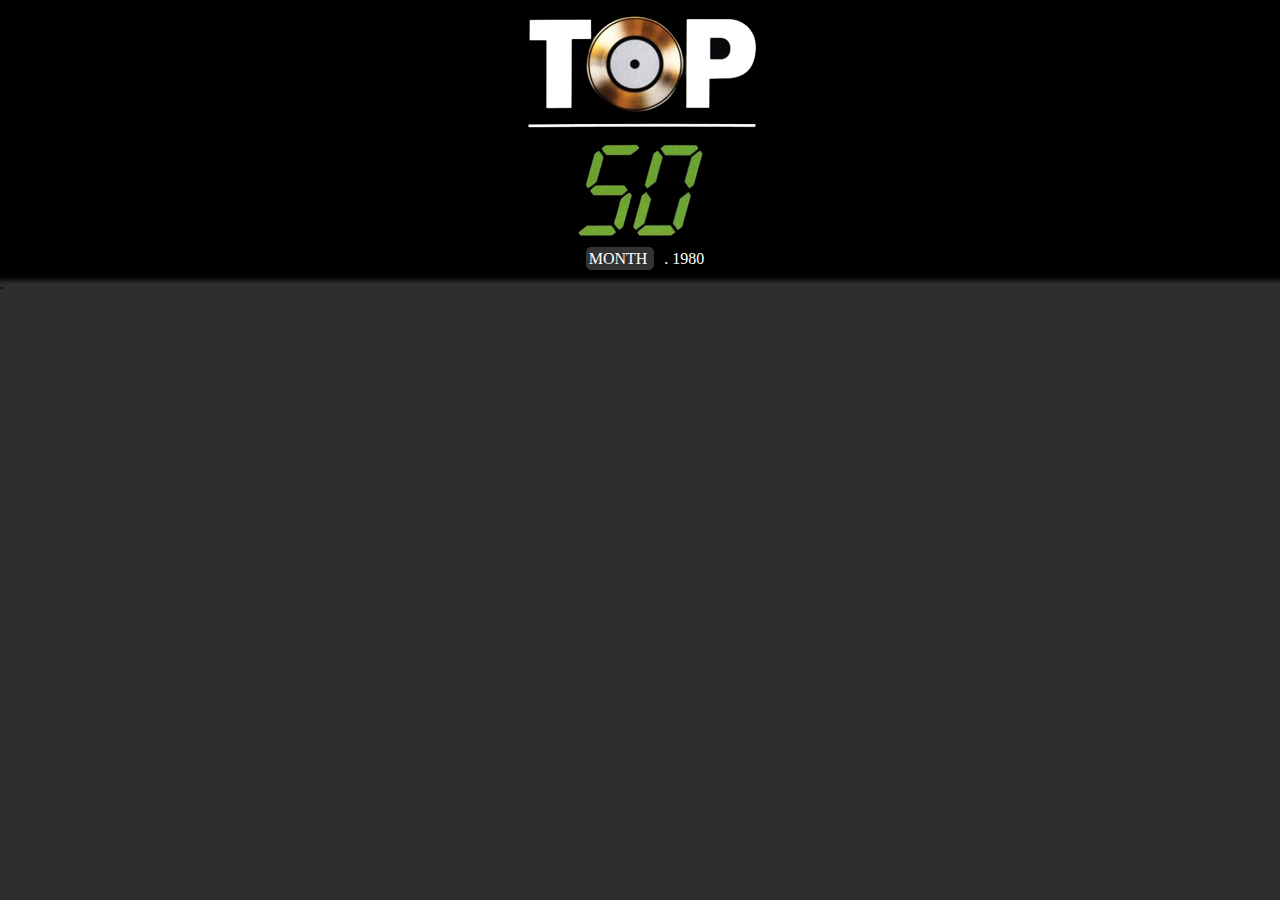
==== index.html @ ab3bb466 "-" ====
<html>
<head>
	<link rel="stylesheet" type="text/css" href="top50.css" />

	<!-- FONTS -->
	<link href='http://fonts.googleapis.com/css?family=Lobster' rel='stylesheet' type='text/css'>

	<style>
div {
	display: inline;
}

.spotifyPl {
	right: 0px;
	bottom: 0px;
	cursor: pointer;
}

.spotifyPl:hover {
	text-decoration: underline;
}

.dragContainer, .drag {
	cursor: pointer;
	width: 250px;
	height: 80px;
	overflow: hidden;
}

.dragContainer {
	position: fixed;
	display: none;
	-webkit-border-radius: 10px;
	-moz-border-radius: 10px;
	border-radius: 10px;	
	top: 50%;
	left: 50%;
	margin-left: -125px;
	margin-top: -40px;
    outline: 0 none;
    background-color: red;
    border: 2px dotted black;
	overflow: hidden;
}

.drag{
	position: absolute;
	z-index: 100000;
	opacity: 0;
	overflow: hidden;
}

.dragContainer > div#text {
	position: absolute;
	text-align: center;
}

.spotifyIcon {
	position: absolute;
	background-image: url("assets/spotify_na.png");
	width: 32px;
	height: 32px;
	right: 5px;
	bottom: 5px;
}
	</style>

	<script type="text/javascript" src="jquery-1.7.1.js"></script>

	<script type="text/javascript">
	$(document).ready(function(){
		var m = "2";
		var y = "1984";

		var l = location.search.length;
		if (l > 0) {
			y = location.search.substr(1, 4);
			m = location.search.substr(6, l);
			
			console.debug(y + " - " + m);
		}
		
		$("#monthChoice div.option").click(function() {
			$("#monthChoice #value").html($(this).attr("data"));
		});

//		Top50.getChartForMonth(y, m);

/*
		Top50.getChartForMonth("1980", "9");
		Top50.getChartForMonth("1980", "September");
		Top50.getChartForMonth("1980", "sep");
		Top50.getChartForMonth("1980", "");
		Top50.getChartForMonth("1980", 14);
		Top50.getChartForMonth("1980", "14");
		Top50.getChartForMonth("2050", 9);
		Top50.getChartForMonth("YEAR", 9);
*/
	});

	Top50 = function(jQuery) {
		// BILLBOARD API
		var BILLBOARD_API_KEY	= "y4jsbc3q29xrrmdpf4am84sx";
		var BILLBOARD_CHART_ID	= "379";
		var CHARTS_URL			= "http://api.billboard.com/apisvc/chart/v1/list?id=%CHART_ID%&sdate=%YEAR%-%MONTH%-%DAY%&edate=%YEAR%-%MONTH%-%DAY%&api_key=%API_KEY%&format=json";
		var CHART_RECORDS_COUNT	= 50;
		var MAX_CHART_NUM		= 50;

		// LAST.FM API
		var LAST_FM_API_KEY		= "8205c5b91c533ae09c682523971a569d";
		var LAST_FM_TRACK_INFO	= "http://ws.audioscrobbler.com/2.0/?method=track.getinfo&api_key=" + LAST_FM_API_KEY + "&artist=%ARTIST%&track=%TRACK%&format=json";

		// SPOTIFY METADATA API
		var SPOTIFY_SEARCH		= "http://ws.spotify.com/search/1/track.json?q=track:%TRACK%%20%artist:%ARTIST%%20year:%YEAR%";

		var $ = jQuery,
			log = function(txt) { console.debug(txt) },
			monthS = ["jan","feb", "mar", "apr", "may", "jun", "jul", "aug", "sep", "oct", "nov", "dec"],
			date = new Date(),
			playlist = [], currentYear = 0, spotifyPlaylist = [];

		function getChartForMonth(year, month) {
			month = formatMonth(month);
			year = formatYear(year);

			if (!month || !year) {
				log("Unable to get the Charts for " + month + " and " + year);
				return;
			}

			currentYear = year;

			$("div.headerTitle").html(month + " . " + year);

			console.debug("Getting Charts for " + [month, year].join("."));

			getChart(function(chartItems) {
					var resCount = chartItems.length;
					//var resCount = 5;

					chartItems = chartItems.sort(function(a, b) {           
						return a.rank - b.rank;
					});

					if (resCount > 0) {
						var max = Math.min(MAX_CHART_NUM, resCount);
						playlist = new Array(max);

						for (var i=0; i<max; i++) {
							var item = chartItems[i];
							playlist.push(item);

							var li = new ChartItem(item.rank, item.song , item.artist);

							$("#top50List").append(li.ui());
						}
					}
				}, 
				year, 
				month
			);
		}
		
		var ChartItem = function(rank, title, artist) {
			this.rank = rank;
			this.title = title;
			this.artist = artist;

			var ui = $('<li><img id="cover" src="assets/defaultCover.jpg" class="albumCover" />' 
			// + '<div class="hash">#</div>' 
			+ '<div class="rank">' + this.rank + '</div>' 
			+ '<div class="track">' + this.title + '</div>' 
			+ '<div class="artist">' + this.artist + '</div>'
			+ '<div class="spotifyIcon"></div>'
			+ '</li>');

			getAlbumCover(this.artist, this.title, albumCoverHandler);
			getSpotifyURI(0, this.title, this.artist, currentYear, spotifyURIHandler)

			function albumCoverHandler(cover) {
				if (cover) {
					ui.find("img#cover").attr("src", cover);
				}
			}

			function spotifyURIHandler(i, data) {
				if (data.info.num_results > 0) {
					ui.find("div.spotifyIcon").css("background-image", "url('assets/spotify.png')");
					//spotifyPlaylist.push[{idx:idx, href:data.tracks[0].href}]
				}
			}

			this.ui = function() {
				return ui;
			}
		}

		function getAlbumCover(artist, track, callback) {
			var url = LAST_FM_TRACK_INFO.replace("%ARTIST%", artist)
				.replace("%TRACK%", track);

			$.ajax({
				url: url,
				dataType:"jsonp",
				success: function(data) {
					if (data.track && data.track.album && callback) {
						callback(data.track.album.image[0]["#text"]);
						//log(">>> " + data.track.album.image[0]["#text"]);
						//$("#cover" + coverIdx).attr("src", data.track.album.image[0]["#text"]);
					}
				}
			});
		}

		function getSpotifyPlaylist() {
			var l = playlist.length;
			var foundSpotifyUriIdx = 0;
			var foundSpotifyUri = [];

			if (l > 0) {
				for (var i=0; i<l; i++) {
					var item = playlist[i];
					getSpotifyURI(i, item.song, item.artist, currentYear, function(idx, data) {
						log(data);
						foundSpotifyUriIdx++;
						if (data.info.num_results > 0) {
							foundSpotifyUri.push({idx:idx, href:data.tracks[0].href});
						}
						if (foundSpotifyUriIdx == l) {
							foundSpotifyUri = foundSpotifyUri.sort(function(a, b) {           
								return a.idx - b.idx;
							});

							var res = "";
							for (var j=0; j<foundSpotifyUri.length; j++) {
								res += foundSpotifyUri[j].href + " ";
							}
							log(res);
							$(".drag").html('"' + res + '"');
							$(".dragContainer").show("fast");
							$(".dragContainer > div#text").html("Found " + foundSpotifyUri.length + " of the playlist tracks in Spotify.<br />Drag and drop this box in Spotify!")
						}
					});
				}
			}
		}

		function getSpotifyURI(i, track, artist, year, callBack) {
			var url = SPOTIFY_SEARCH.replace("%TRACK%", encodeURIComponent(track))
				.replace("%ARTIST%", encodeURIComponent(artist))
				.replace("%YEAR%", (year-5)+"-2010");
//				.replace("%YEAR%", (year-5)+"-"+year);

			log(url);
			$.ajax({
				url: url,
				dataType:"json",
				success: function(data) {
					callBack(i, data);
				}
			});
		}

		function getDayFromDate(year, month) {
			month = month.replace("0", "");
			var d=new Date();
			d.setFullYear(parseInt(year),parseInt(month)-1,15);

			// log(year + " ### " + month);
			// var d = new Date(parseInt(year), parseInt(month), 15);
			var d2 = d.getDay();	
			log(d2);
			
			var sat = 15 + (6 - d2);
			//d = new Date(year, month, sat);
			log(">>> " + sat + " ### " + d.getDay());
			return sat;		
		}

		function getChart(successFunc, year, month, chartItems, startPos) {
			if (!chartItems) { chartItems = []; }
			if (!startPos) { startPos = 1; }

			var day = getDayFromDate(year, month);

			var url = CHARTS_URL.replace("%API_KEY%", BILLBOARD_API_KEY)
				.replace("%CHART_ID%", BILLBOARD_CHART_ID)
				.replace(/%YEAR%/g, year)
				.replace(/%DAY%/g, day)
				.replace(/%MONTH%/g, month);
				
			if (startPos) {
				url += "&start=" + startPos;
			}

			$.ajax({
				url: url,
				dataType:"jsonp",
				success: function(data) {
					chartItems = chartItems.concat(data.searchResults.chartItem);
					
					if (chartItems.length < data.searchResults.totalRecords) {
						startPos += CHART_RECORDS_COUNT;
						getChart(successFunc, year, month, chartItems, startPos);
					} else {
						successFunc(chartItems);
					}
				}
			});
		}

		function formatMonth(month) {
			var t = !isNaN(parseInt(month)) ? "number" : typeof(month);

			if (t == "number") {
				month = Number(month);
				return (month < 10) ? "0" + month : (month < 12) ? month : null;
			}
			else if (t == "string") {
				var i = $.inArray(month.substr(0, 3).toLowerCase(), monthS);
				if (i > -1) {
					i++;
					return (i < 10) ? "0" + i : (i < 12) ? i : null;
				}
			}
			return null;
		}

		function formatYear(year) {
			year = parseInt(year);
			return !isNaN(year) ? (year <= date.getFullYear()) ? year : null : null;
		}

		return {
			getChartForMonth: getChartForMonth
		};
	}(jQuery);

	function selectText()
	{
		if (document.selection)
		{
			var div = document.body.createTextRange();

			div.moveToElementText(document.getElementById("drag"));
			div.select();
		}
		else
		{
			var div = document.createRange();

			div.setStartBefore(document.getElementById("drag"));
			div.setEndAfter(document.getElementById("drag")) ;

			window.getSelection().addRange(div);
		}
	}
	
	function dropdownClickHandler() {
		$("#monthChoice > div.options").toggle();
	}
	</script>
</head>
<body>
	<style>
	
.header {
	text-align: center;
	height: 275px;
	width: 100%;
	background-color: #000000;
	display: block;
}

.topShadow {
	position: absolute;
	top: 275px;
	background: url("assets/topShadow.png") repeat-x;
	width: 100%;
	height: 10px;
}

.headerTitle {
	color: #FFFFFF;
	font-weight: bold;
	font-size: 24px;
}

select {
	color: #000000;
	font-size: 2em;
}

.white {
	color: white;
}

.option {
	float: left;
}

.dropdown {
	position: relative;
	text-align: center;
	margin: 10px;
	padding: 3px;
	background-color: #333333;
	-webkit-border-radius: 5px;
	-moz-border-radius: 5px;
	border-radius: 5px;
}

#monthChoice #value {
	width: 100%;
	text-align: center;
}

.dropdown > div.options {
	left: 50%;
    margin-left: -180px;
    margin-top: 35px;
    position: absolute;
    text-align: center;
    width: 360px;
    display: none;
}

div.options > div.option {
	width: 30px;
}
	</style>	

	<div class="header">
		<img src="assets/top50.png" />
		<div class="headerTitle"></div>
	
		<BR>
		<div id="monthChoice" onclick="dropdownClickHandler();" class="dropdown white">
			<div id="value">MONTH</div>

			<div class="options">
				<div data="01" class="option">01</div>
				<div data="02" class="option">02</div>
				<div data="03" class="option">03</div>
				<div data="04" class="option">04</div>
				<div data="05" class="option">05</div>
				<div data="06" class="option">06</div>
				<div data="07" class="option">07</div>
				<div data="08" class="option">08</div>
				<div data="09" class="option">09</div>
				<div data="10" class="option">10</div>
				<div data="11" class="option">11</div>
				<div data="12" class="option">12</div>
			</div>
		</div>
		
		<div class="white">. 1980</div>
<!-- 		<SELECT NAME="mylist">
			<OPTION VALUE="1">01</OPTION>
			<OPTION VALUE="2">02</OPTION>
			<OPTION VALUE="3">03</OPTION>
			<OPTION VALUE="4">04</OPTION>
			<OPTION VALUE="5">05</OPTION>
			<OPTION VALUE="6">06</OPTION>
			<OPTION VALUE="7">07</OPTION>
			<OPTION VALUE="8">08</OPTION>
			<OPTION VALUE="9">09</OPTION>
			<OPTION VALUE="10">10</OPTION>
			<OPTION VALUE="11">11</OPTION>
			<OPTION VALUE="12">12</OPTION>
		</SELECT> -->
	</div>

	<span>.</span>
	<div class="contentWrapper">
		
			<ul id="top50List">
			</ul>
			
		
		<div class="dragContainer"><div id="text"></div><div id="drag" onmouseover="selectText();" class="drag"></div></div>
	</div>
	<div class="topShadow"></div>

</body>
</html>
---- top50.css ----
html, body {
	margin: 0px auto;
	padding: 0px;
	font-family: Tahoma;
	background-color: #2E2E2E;
}

ul {
	width: 500px;
	list-style: none;
	margin: 0px auto;
}

li {
	position: relative;
	background-color: #ACACAC;
	margin: 30px;
	padding: 10px;
	height: 50px;
	left: 50px;
	-webkit-border-radius: 5px;
	-moz-border-radius: 5px;
	border-radius: 5px;
	-webkit-box-shadow: 0px 0px 5px 3px rgba(0, 0, 0, .5);
	-moz-box-shadow: 0px 0px 5px 3px rgba(0, 0, 0, .5);
	box-shadow: 0px 0px 5px 3px rgba(0, 0, 0, .5);
}

li > * {
	position: absolute;
}

li > div.hash {
	text-align: center;
	color: #CCCCCC;
	font-size: 4em;
	font-family: 'Lobster', cursive;
	left: -70px;
}

li > div.rank {
	text-align: center;
	color: #FFFFFF;
	font-weight: bold;
	font-size: 2.5em;
	left: -70px;
	top: 10px;
	text-shadow: -3px 3px 0px #000000;
	filter: dropshadow(color=#000000, offx=-3, offy=3);
}

li > div.track {
	font-family: 'Lobster', cursive;
	font-weight: 200;
	font-size: 1.5em;
	left: 75px;
	right: 45px;
	white-space: nowrap;
	overflow: hidden;
	text-overflow: ellipsis;
	-o-text-overflow: ellipsis;
	-ms-text-overflow: ellipsis;
	text-shadow: -1px 1px 0px #ffffff;
	filter: dropshadow(color=#ffffff, offx=-1, offy=1);
}

li > div.artist {
	font-family: 'Lobster', cursive;
	font-size: 1em;
	font-weight: 200;
	left: 80px;
	right: 45px;
	top: 40px;
}

.albumCover {
	width: 50px;
	height: 50px;
	-webkit-box-shadow: 0px 0px 5px 2px #FFFFFF;
	-moz-box-shadow: 0px 0px 5px 2px #FFFFFF;
	box-shadow: 0px 0px 5px 2px #FFFFFF;
}
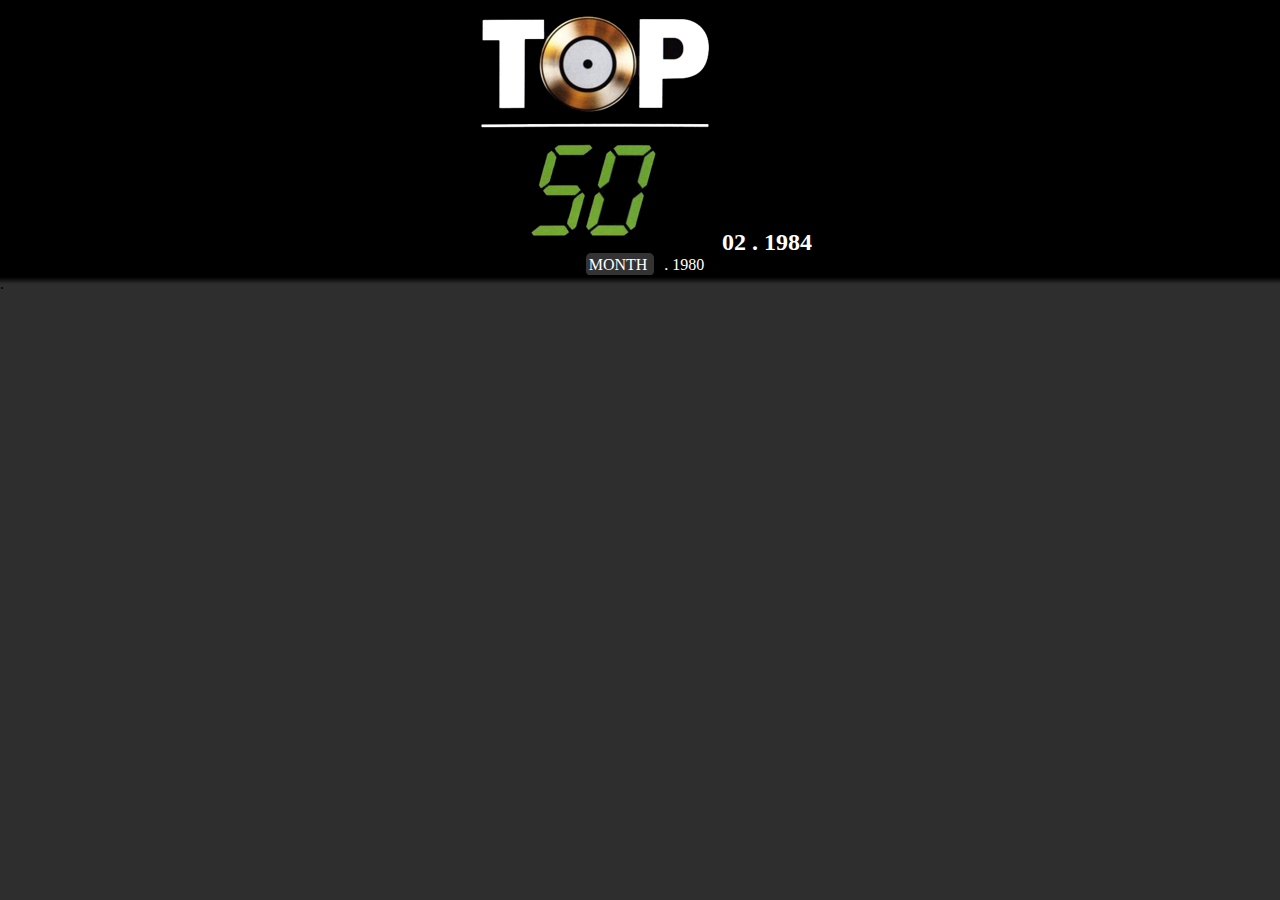
==== commit 4e092d1d: "-" ====
--- a/index.html
+++ b/index.html
@@ -84,7 +84,7 @@
 			$("#monthChoice #value").html($(this).attr("data"));
 		});
 
-//		Top50.getChartForMonth(y, m);
+		Top50.getChartForMonth(y, m);
 
 /*
 		Top50.getChartForMonth("1980", "9");
@@ -102,7 +102,8 @@
 		// BILLBOARD API
 		var BILLBOARD_API_KEY	= "y4jsbc3q29xrrmdpf4am84sx";
 		var BILLBOARD_CHART_ID	= "379";
-		var CHARTS_URL			= "http://api.billboard.com/apisvc/chart/v1/list?id=%CHART_ID%&sdate=%YEAR%-%MONTH%-%DAY%&edate=%YEAR%-%MONTH%-%DAY%&api_key=%API_KEY%&format=json";
+//		var CHARTS_URL			= "http://api.billboard.com/apisvc/chart/v1/list?id=%CHART_ID%&sdate=%YEAR%-%MONTH%-%DAY%&edate=%YEAR%-%MONTH%-%DAY%&api_key=%API_KEY%&format=json";
+		var CHARTS_URL			= "http://api.billboard.com/apisvc/chart/v1/list?artist=Jackson&sdate=2003-10-10&edate=2008-08-08&api_key=%API_KEY%&format=json";
 		var CHART_RECORDS_COUNT	= 50;
 		var MAX_CHART_NUM		= 50;
 
@@ -112,6 +113,11 @@
 
 		// SPOTIFY METADATA API
 		var SPOTIFY_SEARCH		= "http://ws.spotify.com/search/1/track.json?q=track:%TRACK%%20%artist:%ARTIST%%20year:%YEAR%";
+
+		// YOUTUBE VIDEO FEED API
+		var YOUTUBE_SEARCH = "https://gdata.youtube.com/feeds/api/videos?q=%QUERY%&alt=json";
+
+
 
 		var $ = jQuery,
 			log = function(txt) { console.debug(txt) },
@@ -175,7 +181,8 @@
 			+ '</li>');
 
 			getAlbumCover(this.artist, this.title, albumCoverHandler);
-			getSpotifyURI(0, this.title, this.artist, currentYear, spotifyURIHandler)
+			//getSpotifyURI(0, this.title, this.artist, currentYear, spotifyURIHandler)
+			getYoutubeVIdeo(this.artist, this.title, youtubeVideoHandler);
 
 			function albumCoverHandler(cover) {
 				if (cover) {
@@ -190,9 +197,25 @@
 				}
 			}
 
+			function youtubeVideoHandler(data) {
+				log(data);
+			}
+
 			this.ui = function() {
 				return ui;
 			}
+		}
+
+		function getYoutubeVIdeo(artist, track, callback) {
+			var url = YOUTUBE_SEARCH.replace("%QUERY%", encodeURIComponent(artist + " " + track));
+
+			$.ajax({
+				url: url,
+				dataType:"jsonp",
+				success: function(data) {
+					callback(data);
+				}
+			});
 		}
 
 		function getAlbumCover(artist, track, callback) {
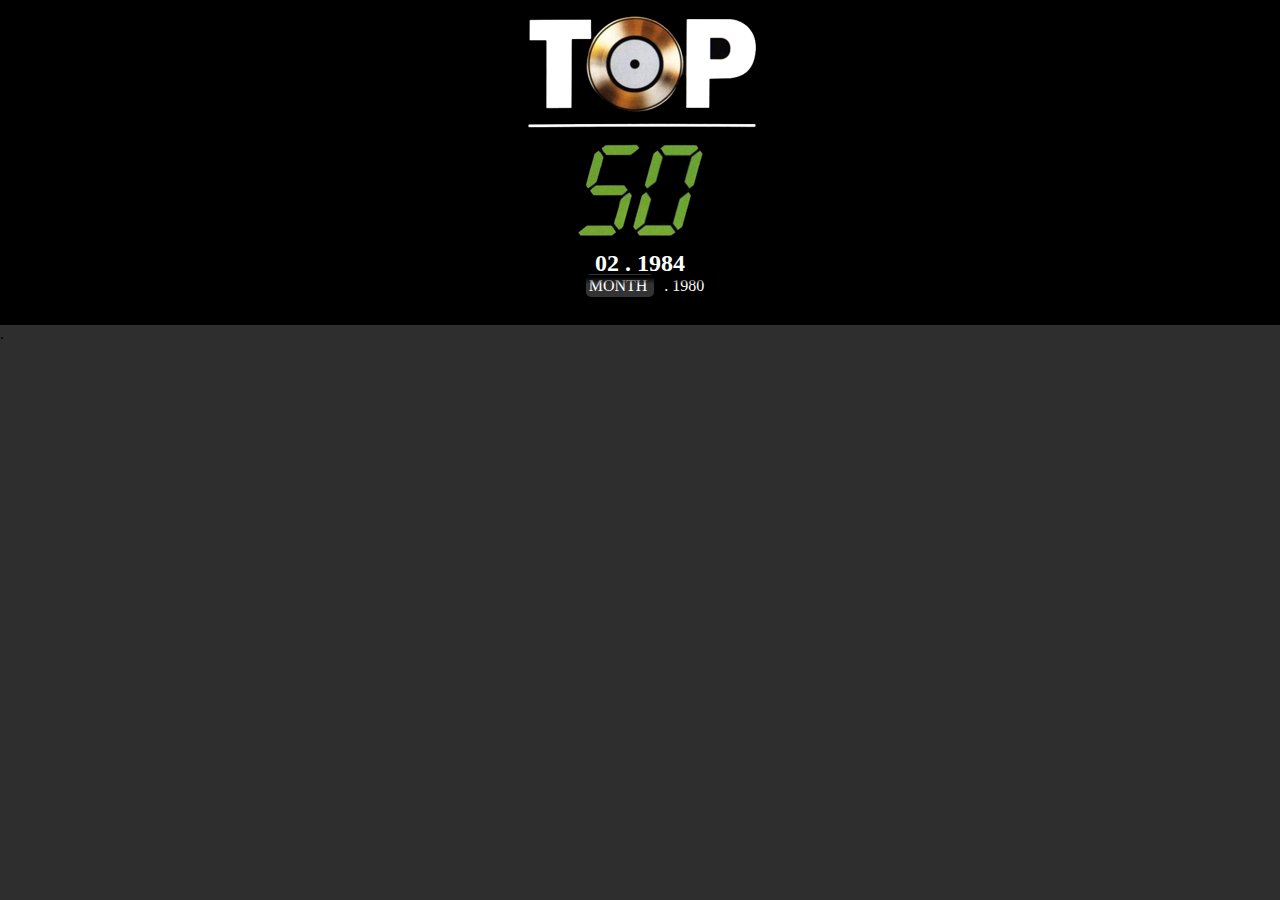
==== commit 86076728: "Album Cover is now taken from the rovi call! If not found, then we check on lastfm api" ====
--- a/index.html
+++ b/index.html
@@ -55,6 +55,15 @@
 	text-align: center;
 }
 
+#spotifyLink {
+	position: absolute;
+	background-image: url("assets/spotify_na.png");
+	width: 32px;
+	height: 32px;
+	right: 5px;
+	bottom: 5px;
+} 
+
 .spotifyIcon {
 	position: absolute;
 	background-image: url("assets/spotify_na.png");
@@ -66,6 +75,7 @@
 	</style>
 
 	<script type="text/javascript" src="jquery-1.7.1.js"></script>
+	<script type="text/javascript" src="md5.js"></script>
 
 	<script type="text/javascript">
 	$(document).ready(function(){
@@ -102,22 +112,32 @@
 		// BILLBOARD API
 		var BILLBOARD_API_KEY	= "y4jsbc3q29xrrmdpf4am84sx";
 		var BILLBOARD_CHART_ID	= "379";
-//		var CHARTS_URL			= "http://api.billboard.com/apisvc/chart/v1/list?id=%CHART_ID%&sdate=%YEAR%-%MONTH%-%DAY%&edate=%YEAR%-%MONTH%-%DAY%&api_key=%API_KEY%&format=json";
-		var CHARTS_URL			= "http://api.billboard.com/apisvc/chart/v1/list?artist=Jackson&sdate=2003-10-10&edate=2008-08-08&api_key=%API_KEY%&format=json";
+		var CHARTS_URL			= "http://api.billboard.com/apisvc/chart/v1/list?id=%CHART_ID%&sdate=%YEAR%-%MONTH%-%DAY%&edate=%YEAR%-%MONTH%-%DAY%&api_key=%API_KEY%&format=json";
+		//var CHARTS_URL			= "http://api.billboard.com/apisvc/chart/v1/list?artist=Jackson&sdate=2003-10-10&edate=2008-08-08&api_key=%API_KEY%&format=json";
 		var CHART_RECORDS_COUNT	= 50;
 		var MAX_CHART_NUM		= 50;
 
 		// LAST.FM API
 		var LAST_FM_API_KEY		= "8205c5b91c533ae09c682523971a569d";
 		var LAST_FM_TRACK_INFO	= "http://ws.audioscrobbler.com/2.0/?method=track.getinfo&api_key=" + LAST_FM_API_KEY + "&artist=%ARTIST%&track=%TRACK%&format=json";
+		var LAST_FM_ALBUM_INFO	= "http://ws.audioscrobbler.com/2.0/?method=album.getinfo&api_key=" + LAST_FM_API_KEY + "&artist=%ARTIST%&album=%TITLE%&format=json";
 
 		// SPOTIFY METADATA API
-		var SPOTIFY_SEARCH		= "http://ws.spotify.com/search/1/track.json?q=track:%TRACK%%20%artist:%ARTIST%%20year:%YEAR%";
+		var SPOTIFY_TRACK_SEARCH		= "http://ws.spotify.com/search/1/track.json?q=track:%TRACK%%20artist:%ARTIST%%20year:%YEAR%";
+		var SPOTIFY_ALBUM_SEARCH		= "http://ws.spotify.com/search/1/album.json?q=album:%TRACK%%20artist:%ARTIST%";
 
 		// YOUTUBE VIDEO FEED API
 		var YOUTUBE_SEARCH = "https://gdata.youtube.com/feeds/api/videos?q=%QUERY%&alt=json";
 
-
+		// ROVIO API
+		var ROVIO_API_KEY			= "bsvyd2g7bp6qm4ggqgb3cadu";
+		var ROVIO_SECRET			= "vSRCPAgFx2";
+		var ROVIO_RELEASE_BY_DATE	= "http://api.rovicorp.com/search/v2/music/filterbrowse?apikey=%API_KEY%&facet=type&entitytype=album&filter=releasedate%3E%START_DATE%&filter=releasedate%3C%END_DATE%";
+
+		// TOP50 NODESTER API WRAPPER
+		var TOP50_RELEASES_URL	= "http://localhost:14196/releases/%YEAR%/%MONTH%";
+//		var TOP50_RELEASES_URL	= "http://top50.nodester.com/releases/%YEAR%/%MONTH%";
+		var TOP50_CHART_URL		= "http://top50.nodester.com/chart/%YEAR%/%MONTH%";
 
 		var $ = jQuery,
 			log = function(txt) { console.debug(txt) },
@@ -140,49 +160,68 @@
 
 			console.debug("Getting Charts for " + [month, year].join("."));
 
-			getChart(function(chartItems) {
-					var resCount = chartItems.length;
-					//var resCount = 5;
-
-					chartItems = chartItems.sort(function(a, b) {           
-						return a.rank - b.rank;
-					});
-
-					if (resCount > 0) {
-						var max = Math.min(MAX_CHART_NUM, resCount);
-						playlist = new Array(max);
-
-						for (var i=0; i<max; i++) {
-							var item = chartItems[i];
-							playlist.push(item);
-
-							var li = new ChartItem(item.rank, item.song , item.artist);
-
-							$("#top50List").append(li.ui());
-						}
+			getChartROVIO(function(chartItems) {
+					for (var i=0; i<chartItems.length; i++) {
+						var item = chartItems[i];
+						playlist.push(item);
+
+						var li = new ChartItem(i+1, item.title, item.artist, item.cover);
+
+						$("#top50List").append(li.ui());
 					}
+					console.debug(chartItems);
 				}, 
 				year, 
 				month
 			);
+
+			// getChart(function(chartItems) {
+					// var resCount = chartItems.length;
+					// //var resCount = 5;
+// 
+					// chartItems = chartItems.sort(function(a, b) {           
+						// return a.rank - b.rank;
+					// });
+// 
+					// if (resCount > 0) {
+						// var max = Math.min(MAX_CHART_NUM, resCount);
+						// playlist = new Array(max);
+// 
+						// for (var i=0; i<max; i++) {
+							// var item = chartItems[i];
+							// playlist.push(item);
+// 
+							// var li = new ChartItem(item.rank, item.song , item.artist);
+// 
+							// $("#top50List").append(li.ui());
+						// }
+					// }
+				// }, 
+				// year, 
+				// month
+			// );
 		}
 		
-		var ChartItem = function(rank, title, artist) {
-			this.rank = rank;
-			this.title = title;
-			this.artist = artist;
-
-			var ui = $('<li><img id="cover" src="assets/defaultCover.jpg" class="albumCover" />' 
+		var ChartItem = function(rank, title, artist, cover) {
+			this.rank	= rank;
+			this.title	= title;
+			this.artist	= artist;
+			this.cover	= cover ? cover : "assets/defaultCover.jpg";
+
+			var ui = $('<li><img id="cover" src="' + this.cover + '" class="albumCover" />' 
 			// + '<div class="hash">#</div>' 
 			+ '<div class="rank">' + this.rank + '</div>' 
 			+ '<div class="track">' + this.title + '</div>' 
 			+ '<div class="artist">' + this.artist + '</div>'
-			+ '<div class="spotifyIcon"></div>'
+			+ '<a id="spotifyLink"></a>'
 			+ '</li>');
 
-			getAlbumCover(this.artist, this.title, albumCoverHandler);
-			//getSpotifyURI(0, this.title, this.artist, currentYear, spotifyURIHandler)
-			getYoutubeVIdeo(this.artist, this.title, youtubeVideoHandler);
+			if (!cover) {
+				getAlbumCover(this.artist, this.title, albumCoverHandler);
+			}
+
+			getSpotifyURI(0, this.title, this.artist, currentYear, spotifyURIHandler)
+			//getYoutubeVIdeo(this.artist, this.title, youtubeVideoHandler);
 
 			function albumCoverHandler(cover) {
 				if (cover) {
@@ -192,7 +231,11 @@
 
 			function spotifyURIHandler(i, data) {
 				if (data.info.num_results > 0) {
-					ui.find("div.spotifyIcon").css("background-image", "url('assets/spotify.png')");
+					ui.find("#spotifyLink").css({
+						"background-image": "url('assets/spotify.png')",
+						"pointer": "cursor"
+					});
+					ui.find("#spotifyLink").attr("href", data.albums[0].href);
 					//spotifyPlaylist.push[{idx:idx, href:data.tracks[0].href}]
 				}
 			}
@@ -218,16 +261,16 @@
 			});
 		}
 
-		function getAlbumCover(artist, track, callback) {
-			var url = LAST_FM_TRACK_INFO.replace("%ARTIST%", artist)
-				.replace("%TRACK%", track);
+		function getAlbumCover(artist, album, callback) {
+			var url = LAST_FM_ALBUM_INFO.replace("%ARTIST%", artist)
+				.replace("%TITLE%", album);
 
 			$.ajax({
 				url: url,
 				dataType:"jsonp",
 				success: function(data) {
-					if (data.track && data.track.album && callback) {
-						callback(data.track.album.image[0]["#text"]);
+					if (data.album && callback) {
+						callback(data.album.image[0]["#text"]);
 						//log(">>> " + data.track.album.image[0]["#text"]);
 						//$("#cover" + coverIdx).attr("src", data.track.album.image[0]["#text"]);
 					}
@@ -269,7 +312,7 @@
 		}
 
 		function getSpotifyURI(i, track, artist, year, callBack) {
-			var url = SPOTIFY_SEARCH.replace("%TRACK%", encodeURIComponent(track))
+			var url = SPOTIFY_ALBUM_SEARCH.replace("%TRACK%", encodeURIComponent(track))
 				.replace("%ARTIST%", encodeURIComponent(artist))
 				.replace("%YEAR%", (year-5)+"-2010");
 //				.replace("%YEAR%", (year-5)+"-"+year);
@@ -298,6 +341,26 @@
 			//d = new Date(year, month, sat);
 			log(">>> " + sat + " ### " + d.getDay());
 			return sat;		
+		}
+
+		function getChartROVIO(successFunc, year, month) {
+			var day = getDayFromDate(year, month);
+
+			var url = TOP50_RELEASES_URL.replace("%YEAR%", year)
+				.replace("%MONTH%", month);
+
+			console.debug(url);
+
+			$.ajax({
+				url: url,
+				dataType:"jsonp",
+				success: successFunc,
+				error: dispatchError
+			});
+		}
+
+		function dispatchError(data) {
+			console.debug(data);
 		}
 
 		function getChart(successFunc, year, month, chartItems, startPos) {
@@ -389,7 +452,7 @@
 	
 .header {
 	text-align: center;
-	height: 275px;
+	height: 325px;
 	width: 100%;
 	background-color: #000000;
 	display: block;
@@ -455,6 +518,8 @@
 
 	<div class="header">
 		<img src="assets/top50.png" />
+	
+		<BR>
 		<div class="headerTitle"></div>
 	
 		<BR>
@@ -505,5 +570,6 @@
 	</div>
 	<div class="topShadow"></div>
 
+	<?php print phpinfo(); ?>
 </body>
 </html>